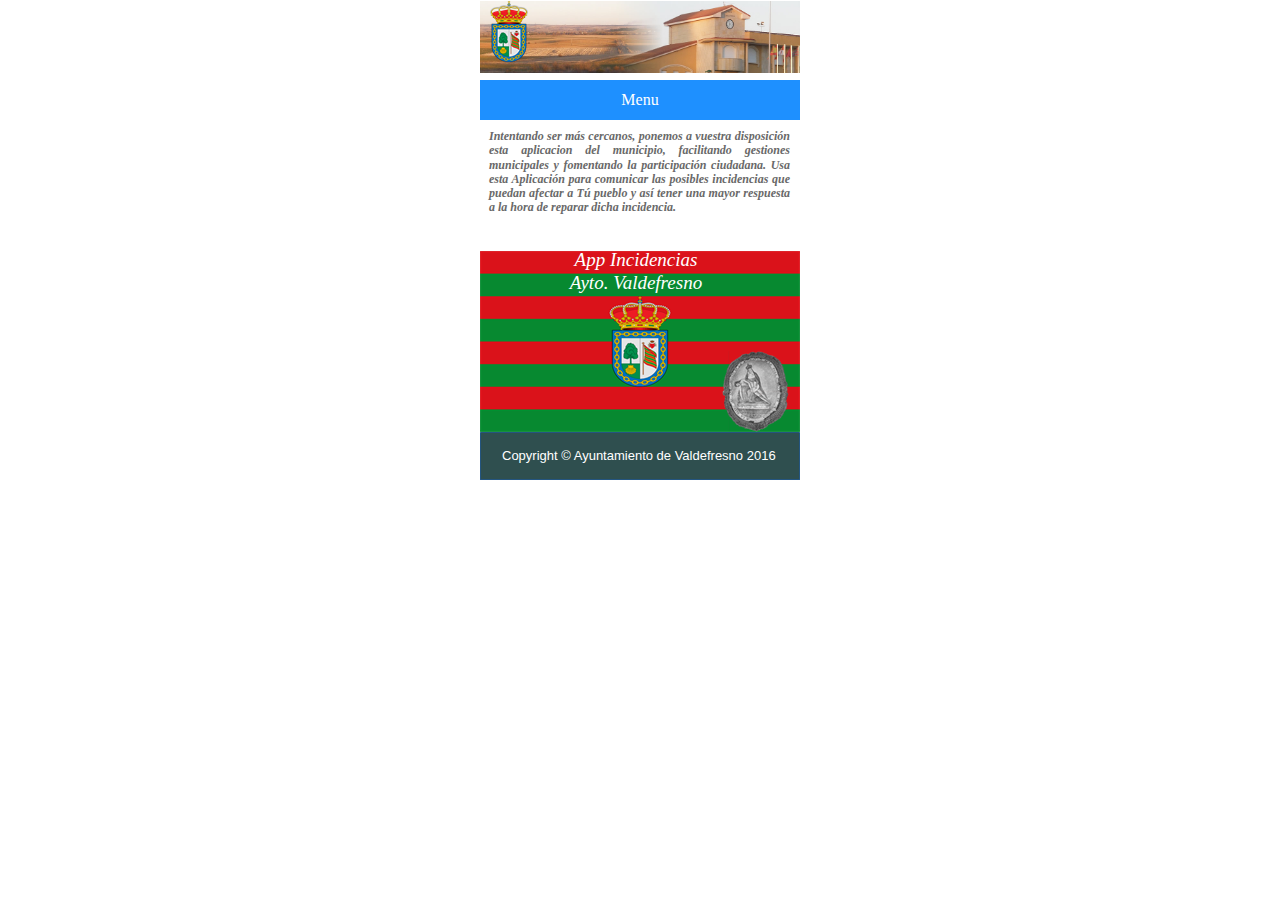
==== index.html @ 6785547d "Mi tercero comit" ====
<!DOCTYPE HTML PUBLIC "-//W3C//DTD HTML 4.01 Transitional//EN" "http://www.w3.org/TR/html4/loose.dtd">
<html>
<head>
<meta http-equiv="Content-Type" content="text/html; charset=UTF-8">
<title>Appvaldefresno</title>
<meta name="keywords" content="valdefresno, incidencias, sobarriba, pueblos.">
<meta name="author" content="Web-master Toni Mellado">
<meta name="generator" content="WYSIWYG Web Builder 11 - http://www.wysiwygwebbuilder.com">
<link href="favicon.png" rel="shortcut icon" type="image/x-icon">
<link href="appvaldefresno2.css" rel="stylesheet" type="text/css">
<link href="index.css" rel="stylesheet" type="text/css">
<script type="text/javascript" src="jquery-1.11.3.min.js"></script>
<script type="text/javascript" src="jquery.ui.effect.min.js"></script>
<script type="text/javascript" src="jquery.ui.effect-fade.min.js"></script>
<script type="text/javascript" src="wb.slideshow.min.js"></script>
<script type="text/javascript">
$(document).ready(function()
{
   $("#SlideShow1").slideshow(
   {
      interval: 3000,
      type: 'sequence',
      effect: 'none',
      direction: '',
      pagination: false,
      effectlength: 2000
   });
});
</script>
</head>
<body>
<div id="container">
<div id="wb_Text5" style="position:absolute;left:9px;top:129px;width:301px;height:112px;text-align:justify;z-index:0;">
<span style="color:#696969;font-family:Tahoma;font-size:12px;"><strong><em>Intentando ser más cercanos, ponemos a vuestra disposición esta aplicacion del municipio, facilitando gestiones municipales y fomentando la participación ciudadana. Usa esta Aplicación para comunicar las posibles incidencias que puedan afectar a Tú pueblo y así tener una mayor respuesta a la hora de reparar dicha incidencia.</em></strong></span></div>
<div id="wb_Image2" style="position:absolute;left:0px;top:251px;width:320px;height:181px;z-index:1;">
<img src="images/img0002.png" id="Image2" alt=""></div>
<div id="SlideShow1" style="position:absolute;left:0px;top:1px;width:320px;height:72px;z-index:2;">
<img class="image" src="images/01.jpg" alt="" title="">
<img class="image" src="images/02.jpg" style="display:none;" alt="" title="">
</div>
<div id="wb_Image4" style="position:absolute;left:241px;top:351px;width:69px;height:81px;z-index:3;">
<img src="images/img0003.png" id="Image4" alt=""></div>
<div id="wb_Shape1" style="position:absolute;left:0px;top:432px;width:320px;height:48px;z-index:4;">
<img src="images/img0004.png" id="Shape1" alt="" style="width:320px;height:48px;"></div>
<div id="wb_Text2" style="position:absolute;left:22px;top:448px;width:280px;height:16px;z-index:5;text-align:left;">
<span style="color:#FFFFFF;font-family:Arial;font-size:13px;">Copyright &#0169; Ayuntamiento de Valdefresno 2016</span></div>
<div id="wb_Text1" style="position:absolute;left:71px;top:249px;width:170px;height:46px;text-align:center;z-index:6;">
<span style="color:#FFFFFF;font-family:Tahoma;font-size:19px;"><em>App Incidencias<br>Ayto. Valdefresno</em></span></div>
<div id="wb_CssMenu1" style="position:absolute;left:0px;top:80px;width:324px;height:40px;z-index:7;">
<ul>
<li class="firstmain"><a class="withsubmenu" href="./index.html" target="_self">Menu</a>

<ul>
<li class="firstitem"><a href="./index.html" target="_self">Inicio</a>
</li>
<li><a href="./incidencias.html" target="_self">Incidencias</a>
</li>
<li><a href="./sugerencias.html" target="_self">Sugerencias</a>
</li>
<li><a href="./tramitessolicitudes.html" target="_self">Tramites&nbsp;y&nbsp;Solicitudes</a>
</li>
<li><a href="./telefonos.html" target="_self">Tel&#233;fonos</a>
</li>
<li class="lastitem"><a href="./caminodesantiago.html" target="_self">Camino&nbsp;de&nbsp;Santiago</a>
</li>
</ul>
</li>
</ul>
</div>
<div id="wb_Image1" style="position:absolute;left:10px;top:1px;width:38px;height:61px;z-index:8;">
<img src="images/img0001.png" id="Image1" alt=""></div>
</div>
</body>
</html>
---- appvaldefresno2.css ----
a
{
   color: #0000FF;
   text-decoration: underline;
}
a:visited
{
   color: #800080;
}
a:active
{
   color: #FF0000;
}
a:hover
{
   color: #0000FF;
   text-decoration: underline;
}
h1
{
   font-family: Arial;
   font-weight: bold;
   font-size: 32px;
   font-style: normal;
   text-decoration: none;
   color: #000000;
   background-color: transparent;
   margin: 0px 0px 0px 0px;
   padding: 0px 0px 0px 0px;
   display: inline;
}
h2
{
   font-family: Arial;
   font-weight: bold;
   font-size: 27px;
   font-style: normal;
   text-decoration: none;
   color: #000000;
   background-color: transparent;
   margin: 0px 0px 0px 0px;
   padding: 0px 0px 0px 0px;
   display: inline;
}
h3
{
   font-family: Arial;
   font-weight: normal;
   font-size: 24px;
   font-style: normal;
   text-decoration: none;
   color: #000000;
   background-color: transparent;
   margin: 0px 0px 0px 0px;
   padding: 0px 0px 0px 0px;
   display: inline;
}
h4
{
   font-family: Arial;
   font-weight: normal;
   font-size: 21px;
   font-style: italic;
   text-decoration: none;
   color: #000000;
   background-color: transparent;
   margin: 0px 0px 0px 0px;
   padding: 0px 0px 0px 0px;
   display: inline;
}
h5
{
   font-family: Arial;
   font-weight: normal;
   font-size: 19px;
   font-style: normal;
   text-decoration: none;
   color: #000000;
   background-color: transparent;
   margin: 0px 0px 0px 0px;
   padding: 0px 0px 0px 0px;
   display: inline;
}
h6
{
   font-family: Arial;
   font-weight: normal;
   font-size: 16px;
   font-style: normal;
   text-decoration: none;
   color: #000000;
   background-color: transparent;
   margin: 0px 0px 0px 0px;
   padding: 0px 0px 0px 0px;
   display: inline;
}
.CustomStyle
{
   font-family: "Courier New";
   font-weight: bold;
   font-size: 16px;
   font-style: normal;
   text-decoration: none;
   color: #000080;
   background-color: transparent;
}
---- index.css ----
div#container
{
   width: 320px;
   position: relative;
   margin: 0 auto 0 auto;
   text-align: left;
}
body
{
   background-color: #FFFFFF;
   color: #000000;
   font-family: Arial;
   font-weight: normal;
   font-size: 13px;
   line-height: 1.1875;
   margin: 0;
   text-align: center;
}
#wb_Text5 
{
   background-color: transparent;
   background-image: none;
   border: 0px #000000 solid;
   padding: 0;
   margin: 0;
   text-align: justify;
}
#wb_Text5 div
{
   text-align: justify;
}
#Image2
{
   border: 0px #000000 solid;
   left: 0;
   top: 0;
   width: 100%;
   height: 100%;
}
#SlideShow1 .image
{
   border-width: 0;
   left: 0;
   top: 0;
   width: 100%;
   height: 100%;
}
#Image4
{
   border: 0px #000000 solid;
   left: 0;
   top: 0;
   width: 100%;
   height: 100%;
}
#Shape1
{
   border-width: 0;
}
#wb_Text2 
{
   background-color: transparent;
   background-image: none;
   border: 0px #000000 solid;
   padding: 0;
   margin: 0;
   text-align: left;
}
#wb_Text2 div
{
   text-align: left;
}
#wb_Text1 
{
   background-color: transparent;
   background-image: none;
   border: 0px #000000 solid;
   padding: 0;
   margin: 0;
   text-align: center;
}
#wb_Text1 div
{
   text-align: center;
}
#wb_CssMenu1
{
   border: 0px #1E90FF solid;
   background-color: transparent;
}
#wb_CssMenu1 ul
{
   list-style-type: none;
   margin: 0;
   padding: 0;
}
#wb_CssMenu1 li
{
   float: left;
   margin: 0;
   padding: 0px 4px 0px 0px;
   width: 320px;
}
#wb_CssMenu1 a
{
   display: block;
   float: left;
   color: #FFFFFF;
   border: 0px #CCCCCC solid;
   background-color: #1E90FF;
   background-image: none;
   font-family: Tahoma;
   font-weight: normal;
   font-size: 16px;
   font-style: normal;
   text-decoration: none;
   width: 310px;
   height: 40px;
   padding: 0px 5px 0px 5px;
   vertical-align: middle;
   line-height: 40px;
   text-align: center;
}
#wb_CssMenu1 li:hover a, #wb_CssMenu1 a:hover
{
   color: #FFFFFF;
   background-color: #337AB7;
   background-image: none;
   border: 0px #2E6DA4 solid;
}
#wb_CssMenu1 li.firstmain
{
   padding-left: 0px;
}
#wb_CssMenu1 li.lastmain
{
   padding-right: 0px;
}
#wb_CssMenu1 li:hover, #wb_CssMenu1 li a:hover
{
   position: relative;
}
#wb_CssMenu1 a.withsubmenu
{
   padding: 0 5px 0 5px;
   width: 310px;
   background-image: none;
}
#wb_CssMenu1 li:hover a.withsubmenu, #wb_CssMenu1 a.withsubmenu:hover
{
   background-image: none;
}
#wb_CssMenu1 ul ul
{
   position: absolute;
   left: 0;
   top: 0;
   visibility: hidden;
   width: 320px;
   height: auto;
   border: none;
   background-color: transparent;
}
#wb_CssMenu1 ul :hover ul
{
   left: 0px;
   top: 40px;
   padding-top: 0px;
   visibility: visible;
}
#wb_CssMenu1 .firstmain:hover ul
{
   left: 0px;
}
#wb_CssMenu1 li li
{
   width: 320px;
   padding: 0 0px 0px 0px;
   border: 0px #337AB7 solid;
   border-width: 0 0px;
}
#wb_CssMenu1 li li.firstitem
{
   border-top: 0px #337AB7 solid;
}
#wb_CssMenu1 li li.lastitem
{
   border-bottom: 0px #337AB7 solid;
}
#wb_CssMenu1 ul ul a, #wb_CssMenu1 ul :hover ul a
{
   float: none;
   margin: 0;
   width: 308px;
   height: auto;
   white-space: normal;
   padding: 10px 6px 10px 6px;
   background-color: #1E90FF;
   background-image: none;
   border: 0px #CCCCCC solid;
   color: #FFFFFF;
   font-family: Tahoma;
   font-weight: normal;
   font-size: 15px;
   font-style: normal;
   line-height: 15px;
   text-align: center;
   text-decoration: none;
}
#wb_CssMenu1 ul :hover ul .firstitem a
{
   margin-top: 0px;
}
#wb_CssMenu1 ul ul :hover a, #wb_CssMenu1 ul ul a:hover, #wb_CssMenu1 ul ul :hover ul :hover a, #wb_CssMenu1 ul ul :hover ul a:hover
{
   background-color: #337AB7;
   background-image: none;
   border: 0px #2E6DA4 solid;
   color: #FFFFFF;
}
#wb_CssMenu1 br
{
   clear: both;
   font-size: 1px;
   height: 0;
   line-height: 0;
}
#Image1
{
   border: 0px #000000 solid;
   left: 0;
   top: 0;
   width: 100%;
   height: 100%;
}
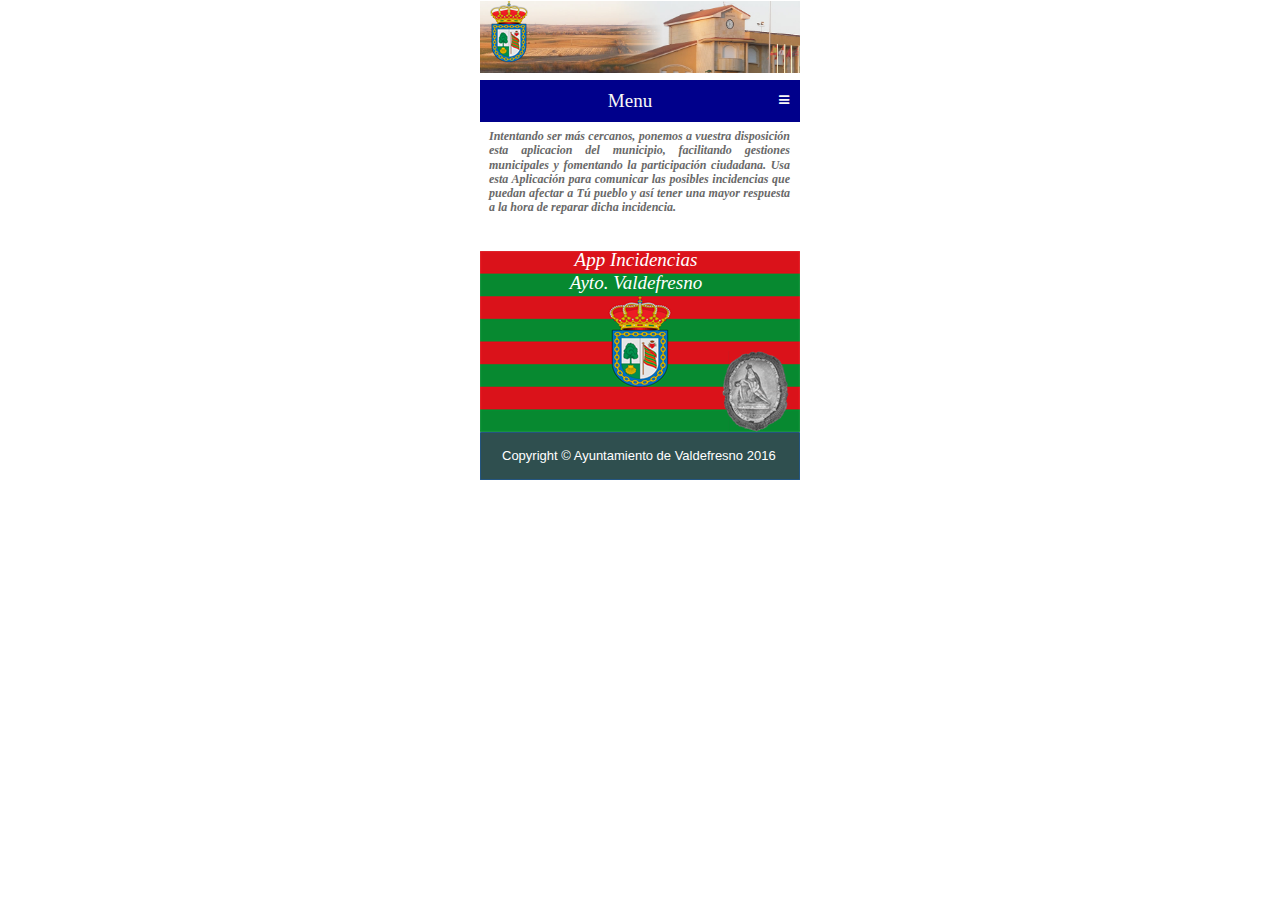
==== commit dd3df712: "Mi tercer comit" ====
--- a/index.html
+++ b/index.html
@@ -7,12 +7,14 @@
 <meta name="author" content="Web-master Toni Mellado">
 <meta name="generator" content="WYSIWYG Web Builder 11 - http://www.wysiwygwebbuilder.com">
 <link href="favicon.png" rel="shortcut icon" type="image/x-icon">
+<link href="font-awesome.min.css" rel="stylesheet" type="text/css">
 <link href="appvaldefresno2.css" rel="stylesheet" type="text/css">
 <link href="index.css" rel="stylesheet" type="text/css">
 <script type="text/javascript" src="jquery-1.11.3.min.js"></script>
 <script type="text/javascript" src="jquery.ui.effect.min.js"></script>
 <script type="text/javascript" src="jquery.ui.effect-fade.min.js"></script>
 <script type="text/javascript" src="wb.slideshow.min.js"></script>
+<script type="text/javascript" src="wb.panel.min.js"></script>
 <script type="text/javascript">
 $(document).ready(function()
 {
@@ -25,6 +27,7 @@
       pagination: false,
       effectlength: 2000
    });
+   $("#PanelMenu1").panel({animate: true, animationDuration: 200, animationEasing: 'linear', dismissible: true, display: 'overlay', position: 'right'});
 });
 </script>
 </head>
@@ -46,29 +49,21 @@
 <span style="color:#FFFFFF;font-family:Arial;font-size:13px;">Copyright &#0169; Ayuntamiento de Valdefresno 2016</span></div>
 <div id="wb_Text1" style="position:absolute;left:71px;top:249px;width:170px;height:46px;text-align:center;z-index:6;">
 <span style="color:#FFFFFF;font-family:Tahoma;font-size:19px;"><em>App Incidencias<br>Ayto. Valdefresno</em></span></div>
-<div id="wb_CssMenu1" style="position:absolute;left:0px;top:80px;width:324px;height:40px;z-index:7;">
+<div id="wb_Image1" style="position:absolute;left:10px;top:1px;width:38px;height:61px;z-index:7;">
+<img src="images/img0001.png" id="Image1" alt=""></div>
+<div id="wb_PanelMenu1" style="position:absolute;left:0px;top:80px;width:318px;height:40px;text-align:center;z-index:8;">
+<a href="#PanelMenu1_markup" id="PanelMenu1">Menu</a>
+<div id="PanelMenu1_markup">
 <ul>
-<li class="firstmain"><a class="withsubmenu" href="./index.html" target="_self">Menu</a>
-
-<ul>
-<li class="firstitem"><a href="./index.html" target="_self">Inicio</a>
-</li>
-<li><a href="./incidencias.html" target="_self">Incidencias</a>
-</li>
-<li><a href="./sugerencias.html" target="_self">Sugerencias</a>
-</li>
-<li><a href="./tramitessolicitudes.html" target="_self">Tramites&nbsp;y&nbsp;Solicitudes</a>
-</li>
-<li><a href="./telefonos.html" target="_self">Tel&#233;fonos</a>
-</li>
-<li class="lastitem"><a href="./caminodesantiago.html" target="_self">Camino&nbsp;de&nbsp;Santiago</a>
-</li>
-</ul>
-</li>
+   <li><a href="./index.html"><span>Inicio</span><i class="fa fa-chevron-right fa-fw">&nbsp;</i></a></li>
+   <li><a href="./incidencias.html"><span>Incidencias</span><i class="fa fa-chevron-right fa-fw">&nbsp;</i></a></li>
+   <li><a href="./sugerencias.html"><span>Sugerencias</span><i class="fa fa-chevron-right fa-fw">&nbsp;</i></a></li>
+   <li><a href="./tramitessolicitudes.html"><span>Tramites</span><i class="fa fa-chevron-right fa-fw">&nbsp;</i></a></li>
+   <li><a href="./telefonos.html"><span>Telefonos</span><i class="fa fa-chevron-right fa-fw">&nbsp;</i></a></li>
+   <li><a href="./caminodesantiago.html"><span>C. Santiago</span><i class="fa fa-chevron-right fa-fw">&nbsp;</i></a></li>
 </ul>
 </div>
-<div id="wb_Image1" style="position:absolute;left:10px;top:1px;width:38px;height:61px;z-index:8;">
-<img src="images/img0001.png" id="Image1" alt=""></div>
+</div>
 </div>
 </body>
 </html>--- a/index.css
+++ b/index.css
@@ -83,148 +83,6 @@
 {
    text-align: center;
 }
-#wb_CssMenu1
-{
-   border: 0px #1E90FF solid;
-   background-color: transparent;
-}
-#wb_CssMenu1 ul
-{
-   list-style-type: none;
-   margin: 0;
-   padding: 0;
-}
-#wb_CssMenu1 li
-{
-   float: left;
-   margin: 0;
-   padding: 0px 4px 0px 0px;
-   width: 320px;
-}
-#wb_CssMenu1 a
-{
-   display: block;
-   float: left;
-   color: #FFFFFF;
-   border: 0px #CCCCCC solid;
-   background-color: #1E90FF;
-   background-image: none;
-   font-family: Tahoma;
-   font-weight: normal;
-   font-size: 16px;
-   font-style: normal;
-   text-decoration: none;
-   width: 310px;
-   height: 40px;
-   padding: 0px 5px 0px 5px;
-   vertical-align: middle;
-   line-height: 40px;
-   text-align: center;
-}
-#wb_CssMenu1 li:hover a, #wb_CssMenu1 a:hover
-{
-   color: #FFFFFF;
-   background-color: #337AB7;
-   background-image: none;
-   border: 0px #2E6DA4 solid;
-}
-#wb_CssMenu1 li.firstmain
-{
-   padding-left: 0px;
-}
-#wb_CssMenu1 li.lastmain
-{
-   padding-right: 0px;
-}
-#wb_CssMenu1 li:hover, #wb_CssMenu1 li a:hover
-{
-   position: relative;
-}
-#wb_CssMenu1 a.withsubmenu
-{
-   padding: 0 5px 0 5px;
-   width: 310px;
-   background-image: none;
-}
-#wb_CssMenu1 li:hover a.withsubmenu, #wb_CssMenu1 a.withsubmenu:hover
-{
-   background-image: none;
-}
-#wb_CssMenu1 ul ul
-{
-   position: absolute;
-   left: 0;
-   top: 0;
-   visibility: hidden;
-   width: 320px;
-   height: auto;
-   border: none;
-   background-color: transparent;
-}
-#wb_CssMenu1 ul :hover ul
-{
-   left: 0px;
-   top: 40px;
-   padding-top: 0px;
-   visibility: visible;
-}
-#wb_CssMenu1 .firstmain:hover ul
-{
-   left: 0px;
-}
-#wb_CssMenu1 li li
-{
-   width: 320px;
-   padding: 0 0px 0px 0px;
-   border: 0px #337AB7 solid;
-   border-width: 0 0px;
-}
-#wb_CssMenu1 li li.firstitem
-{
-   border-top: 0px #337AB7 solid;
-}
-#wb_CssMenu1 li li.lastitem
-{
-   border-bottom: 0px #337AB7 solid;
-}
-#wb_CssMenu1 ul ul a, #wb_CssMenu1 ul :hover ul a
-{
-   float: none;
-   margin: 0;
-   width: 308px;
-   height: auto;
-   white-space: normal;
-   padding: 10px 6px 10px 6px;
-   background-color: #1E90FF;
-   background-image: none;
-   border: 0px #CCCCCC solid;
-   color: #FFFFFF;
-   font-family: Tahoma;
-   font-weight: normal;
-   font-size: 15px;
-   font-style: normal;
-   line-height: 15px;
-   text-align: center;
-   text-decoration: none;
-}
-#wb_CssMenu1 ul :hover ul .firstitem a
-{
-   margin-top: 0px;
-}
-#wb_CssMenu1 ul ul :hover a, #wb_CssMenu1 ul ul a:hover, #wb_CssMenu1 ul ul :hover ul :hover a, #wb_CssMenu1 ul ul :hover ul a:hover
-{
-   background-color: #337AB7;
-   background-image: none;
-   border: 0px #2E6DA4 solid;
-   color: #FFFFFF;
-}
-#wb_CssMenu1 br
-{
-   clear: both;
-   font-size: 1px;
-   height: 0;
-   line-height: 0;
-}
 #Image1
 {
    border: 0px #000000 solid;
@@ -233,3 +91,102 @@
    width: 100%;
    height: 100%;
 }
+#wb_PanelMenu1 a, #PanelMenu1_markup li a
+{
+   display: block;
+   text-align: center;
+   vertical-align: middle;
+}
+#PanelMenu1_markup
+{
+   display: none;
+   margin: 0;
+   padding: 0;
+}
+#PanelMenu1_markup ul
+{
+   list-style: none;
+   list-style-type: none;
+   margin: 0;
+   padding: 0;
+}
+#PanelMenu1_markup li a, #PanelMenu1_markup li a:hover
+{
+   padding: 10px 10px 10px 10px;
+   border-width: 0;
+   border-bottom-width: 1px;
+   border-radius: 0;
+   -webkit-box-shadow: none;
+   -moz-box-shadow: none;
+   box-shadow: none;
+}
+#PanelMenu1_panel
+{
+   display: none;
+   position: absolute;
+   position: fixed;
+   top: 0;
+   height: 100%;
+   width: 250px;
+   z-index: 9999;
+}
+#wb_PanelMenu1 a, #PanelMenu1_markup li a
+{
+   color: #F7F7F7;
+   border: 1px #00008B solid;
+   background-color: #00008B;
+   font-family: Tahoma;
+   font-weight: normal;
+   font-size: 19px;
+   font-style: normal;
+   text-decoration: none;
+}
+#wb_PanelMenu1 a:hover, #PanelMenu1_markup li a:hover
+{
+   color: #F7F7F7;
+   background-color: #00008B;
+   border: 1px #00008B solid;
+}
+#PanelMenu1_panel
+{
+   background-color: #00008B;
+   overflow-y: auto;
+}
+#PanelMenu1
+{
+   padding-right: 20px;
+}
+#PanelMenu1:after
+{
+   position: absolute;
+   top: 50%;
+   right: 8px;
+   width: 12px;
+   height: 12px;
+   margin-top: -6px;
+   content: "\f0c9";
+   display: inline-block;
+   font-family: FontAwesome;
+   font-size: 12px;
+   line-height: 12px;
+}
+#PanelMenu1
+{
+   line-height: 40px;
+   width: 298px;
+   height: 40px;
+}
+#PanelMenu1_markup ul li i
+{
+   font-size: 12px;
+   padding: 0px 0px 0px 10px;
+   vertical-align: middle;
+   width: 12px;
+}
+#PanelMenu1_markup span
+{
+   display: inline-block;
+   height: 12px;
+   vertical-align: middle;
+   line-height: 12px;
+}
